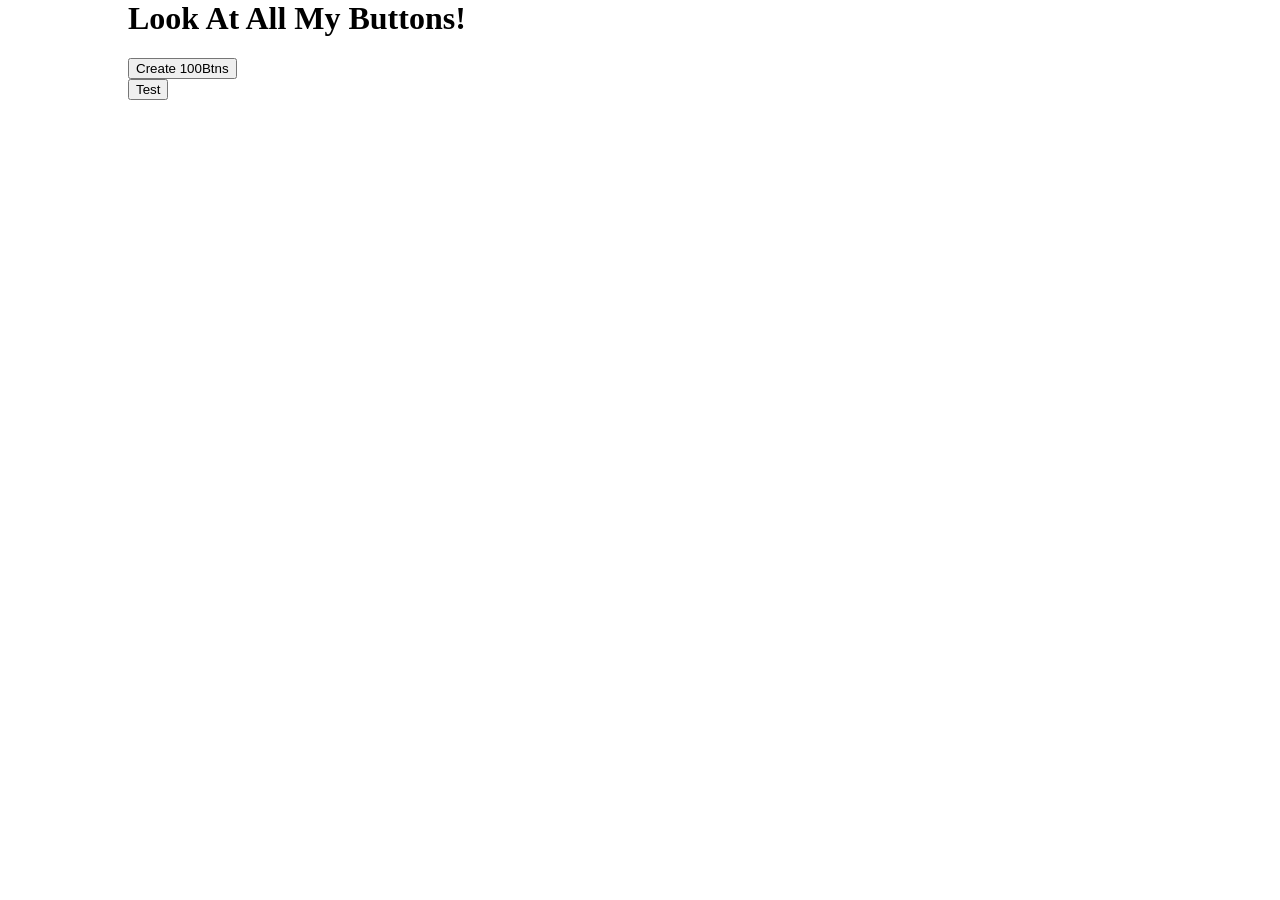
==== exs/buttons.html @ 90148aea "first" ====
<head>
    <title>100 Buttons!</title>

    <link rel="stylesheet" href="../css/app.css">
</head>

<body>
    <h1>Look At All My Buttons!</h1>
    <div id="container">
        
        <button onclick="createBtns()">Create 100Btns</button>

    
    </div>

    <button id="btnTest">Test</button>
</body>

</html>
---- css/app.css ----
body {
    width: 80%;
    margin: 0 auto;
}

#banner {
    width: 100%;
}
img.square {
    width: 400px;
    object-fit: cover;
    height:400px;
}

#toc {
    background-color: #f8f9fa;
    border: 1px solid #a2a9b1;
    display: table;
    padding: 1em;
}

#toc a {
    text-decoration: none;
}

.tocnumber {
    color: black;
}

.purple{
    color: #561e8f;
}

.border{
    border: 3px solid greenyellow;
}


.highlight{
    background-color: yellow;
 }


.myPhotoImg{
    width: 55px;
    height: 55px;
}


.classListTest{
    background-color: #561e8f;
    border: 10px solid black;
    margin: 5px;
}
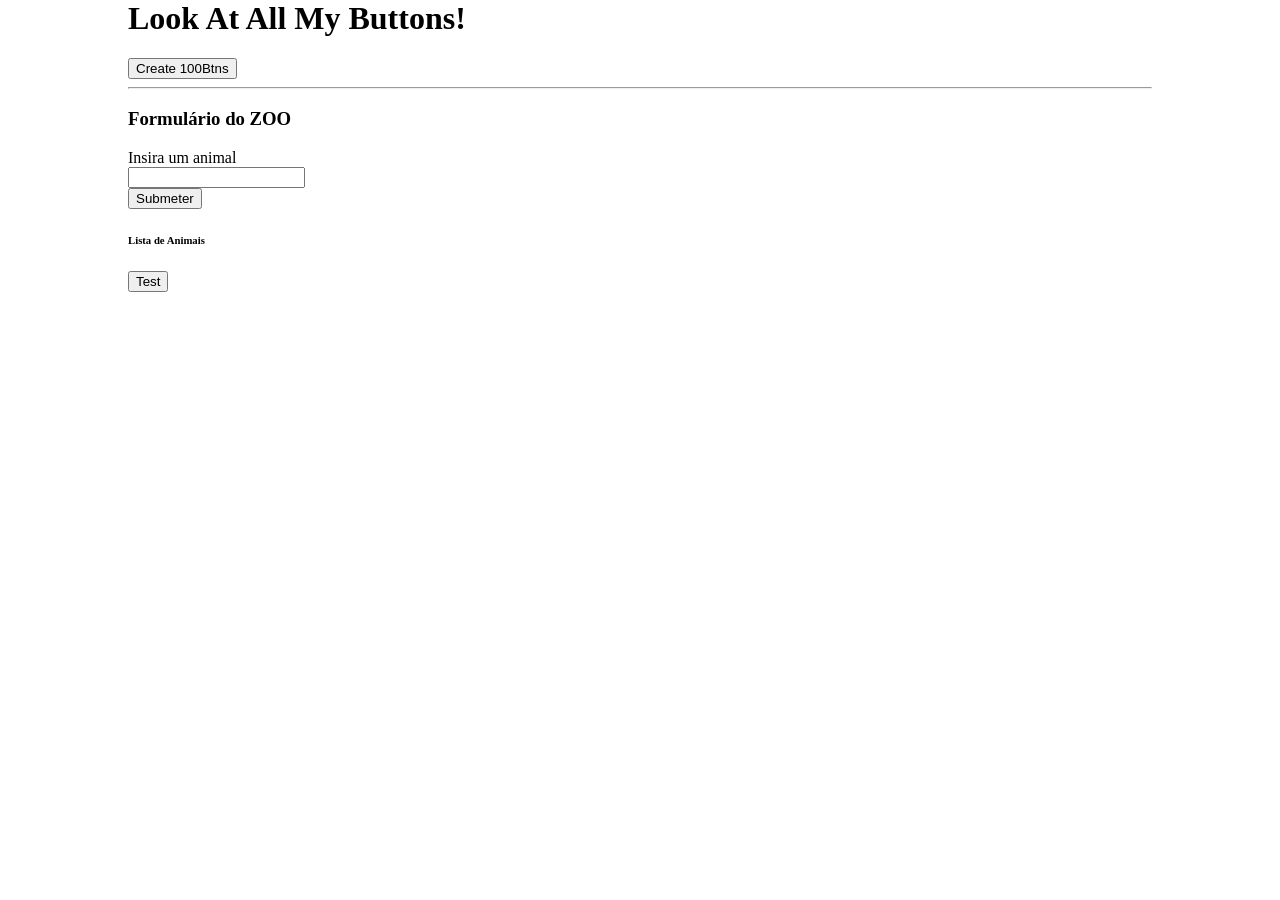
==== commit fe3351db: "events" ====
--- a/exs/buttons.html
+++ b/exs/buttons.html
@@ -2,6 +2,7 @@
     <title>100 Buttons!</title>
 
     <link rel="stylesheet" href="../css/app.css">
+    <script src="../js/events.js" defer></script>
 </head>
 
 <body>
@@ -10,6 +11,20 @@
         
         <button onclick="createBtns()">Create 100Btns</button>
 
+        <hr>
+        <h3>Formulário do ZOO</h3>
+        <form id="animalForm" action="server">
+            <label for="animal">Insira um animal</label> <br>
+            <input id="animal" name="animal" type="text"><br>
+            <button type="submit">Submeter</button>
+        </form>
+
+        <h6>Lista de Animais</h6>
+        <ul id="animalList">
+
+        </ul>
+
+
     
     </div>
 
--- a/css/app.css
+++ b/css/app.css
@@ -6,10 +6,11 @@
 #banner {
     width: 100%;
 }
+
 img.square {
     width: 400px;
     object-fit: cover;
-    height:400px;
+    height: 400px;
 }
 
 #toc {
@@ -27,28 +28,38 @@
     color: black;
 }
 
-.purple{
+.purple {
     color: #561e8f;
 }
 
-.border{
+.border {
     border: 3px solid greenyellow;
 }
 
 
-.highlight{
+.highlight {
     background-color: yellow;
- }
+}
 
 
-.myPhotoImg{
+.myPhotoImg {
     width: 55px;
     height: 55px;
 }
 
 
-.classListTest{
+.classListTest {
     background-color: #561e8f;
     border: 10px solid black;
     margin: 5px;
+}
+
+.night {
+    background-color: black;
+    color: white;
+}
+
+.day {
+    background-color: white;
+    color: black;
 }
